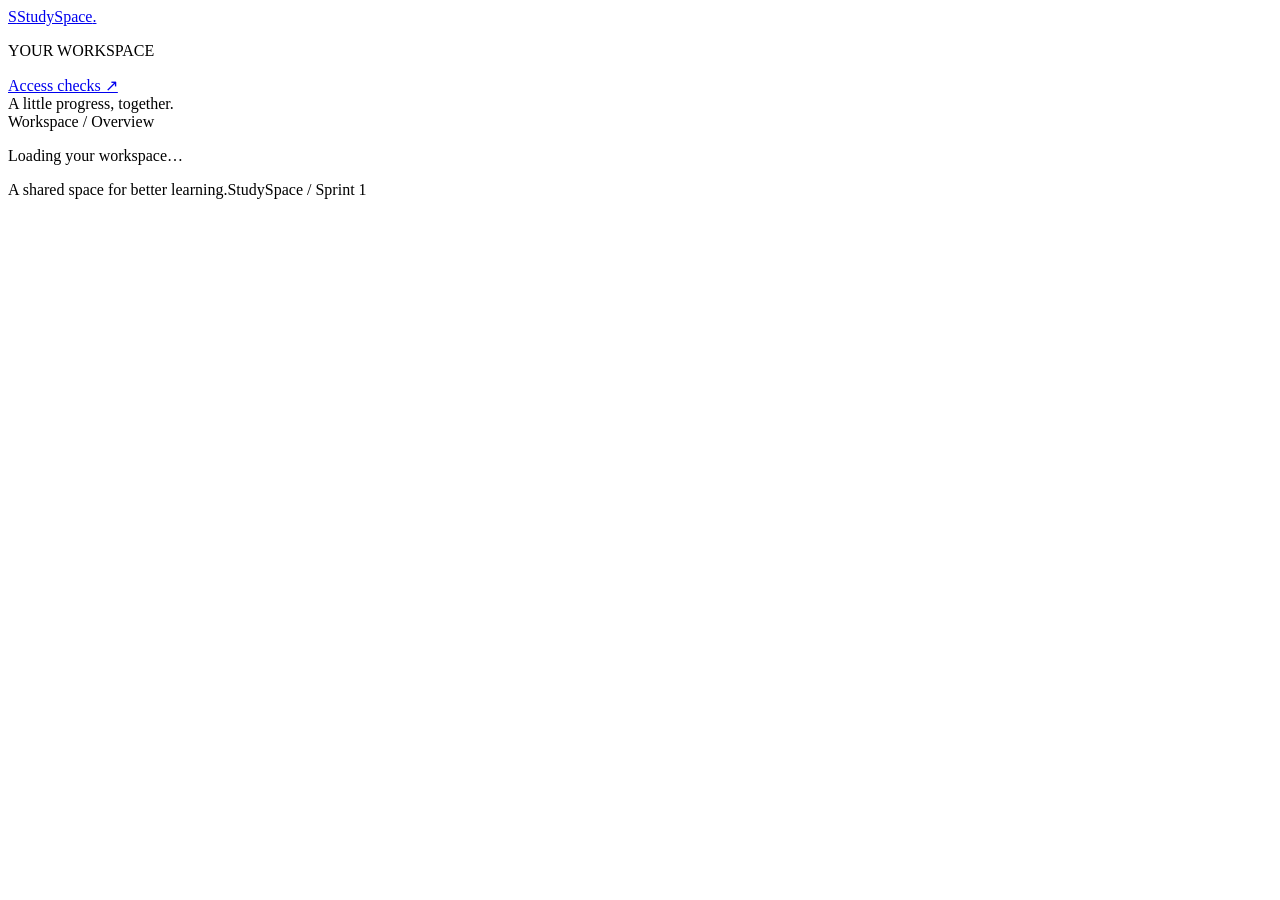
==== static/dashboard.html @ 472a184a "Implement quiz creation and question entry" ====
<!doctype html>
<html lang="en">
<head>
<meta charset="utf-8"><meta name="viewport" content="width=device-width,initial-scale=1">
<title>StudySpace · Your workspace</title>
<link rel="stylesheet" href="/dashboard.css"><script src="/dashboard.js" defer></script>
</head>
<body>
<div id="demo-banner" class="demo-banner" hidden>LOCAL DEMO <span>Sample accounts and groups. Choose a sample account to explore.</span></div>
<div class="workspace">
<aside class="sidebar"><a class="brand" href="/dashboard"><span class="brand-mark">S</span>StudySpace<span class="brand-dot">.</span></a><p class="nav-label">YOUR WORKSPACE</p><nav id="dashboard-nav" aria-label="Workspace navigation"></nav><a class="access-link" href="/access">Access checks ↗</a><div class="sidebar-bottom"><span class="status-dot"></span>A little progress, together.</div></aside>
<div class="main-shell">
<header class="topbar"><span>Workspace <span class="breadcrumb">/ Overview</span></span><div id="profile" class="profile" hidden><span id="profile-avatar" class="avatar"></span><div><strong id="profile-name"></strong><small id="profile-email"></small></div><button id="logout" class="text-button" type="button">Sign out</button></div></header>
<main id="overview">
<section id="sample-panel" class="sample-panel" hidden aria-labelledby="sample-heading"><div><h2 id="sample-heading">Explore a sample workspace</h2><p>Choose an account to preview its dashboard and permitted actions.</p></div><div id="sample-accounts" class="account-buttons"><button type="button" data-account="2">Student</button><button type="button" data-account="1">Instructor</button><button type="button" data-account="3">Administrator</button><button type="button" data-account="4">Student without groups</button></div></section>
<p id="dashboard-status" class="status-message" role="status" aria-live="polite">Loading your workspace…</p>
<section id="signed-out" class="signed-out" hidden><p class="eyebrow">A SHARED SPACE FOR BETTER LEARNING</p><h1>Your workspace<br>is waiting<span>.</span></h1><p id="signed-out-description">Sign in to see your groups and role-specific tools.</p><a class="secondary-button" href="/login">Sign in</a></section>
<div id="dashboard-content" hidden>
<div class="page-heading"><div><p id="dashboard-eyebrow" class="eyebrow"></p><h1 id="dashboard-title"></h1><p id="dashboard-description" class="muted"></p></div><span id="dashboard-role" class="role-badge"></span></div>
<section id="dashboard-stats" class="stats" aria-label="Workspace summary"></section>
<div class="section-heading"><div><p class="eyebrow">LEARN BETTER, TOGETHER</p><h2 id="groups-heading"></h2></div><span id="groups-count" class="count-label"></span></div>
<section id="study-groups" class="group-grid" aria-label="Study groups"></section>

<section id="create-group-panel" class="create-group-panel" hidden>
  <h2>Create a study group</h2>
  <p class="muted">Set up a space for collaborative learning.</p>

  <form id="create-group-form">
    <label for="group-name">Group name</label>
    <input
      id="group-name"
      name="name"
      type="text"
      maxlength="100"
      required
      placeholder="e.g. Machine Learning"
    >

    <label for="group-description">Description</label>
    <textarea
      id="group-description"
      name="description"
      maxlength="1000"
      rows="3"
      placeholder="What will this group focus on?"
    ></textarea>

    <button type="submit" id="create-group-button" class="secondary-button">
      Create group
    </button>

    <p id="create-group-status" role="status" aria-live="polite"></p>
  </form>
</section>

<section id="quiz-creation-panel" class="create-group-panel" hidden>
  <h2>Create a quiz</h2>
  <p class="muted">Create questions and answer options for your study group.</p>

  <form id="create-quiz-form">
    <label for="quiz-group">Study group</label>
    <select id="quiz-group" name="group_id" required>
      <option value="">Choose a study group</option>
    </select>

    <label for="quiz-title">Quiz title</label>
    <input
      id="quiz-title"
      name="title"
      type="text"
      maxlength="160"
      required
      placeholder="e.g. Introduction to Machine Learning"
    >

    <div id="quiz-questions"></div>

    <button type="button" id="add-quiz-question" class="secondary-button">
      Add question
    </button>

    <button type="submit" id="create-quiz-button" class="secondary-button">
      Create quiz
    </button>

    <p id="create-quiz-status" role="status" aria-live="polite"></p>
  </form>
</section>

<div class="section-heading tools-heading"><div><p class="eyebrow">YOUR NEXT STEP</p><h2 id="tools-heading"></h2></div><span class="count-label">Actions for your role</span></div>
<section id="tools" class="tools-grid" aria-label="Available tools"></section>
<div class="refresh-row"><span id="updated-at" class="muted"></span><button id="refresh-dashboard" class="text-button" type="button">Refresh overview ↻</button></div>
</div>
<footer>A shared space for better learning.<span>StudySpace / Sprint 1</span></footer>
</main>
</div>
</div>
</body>
</html>
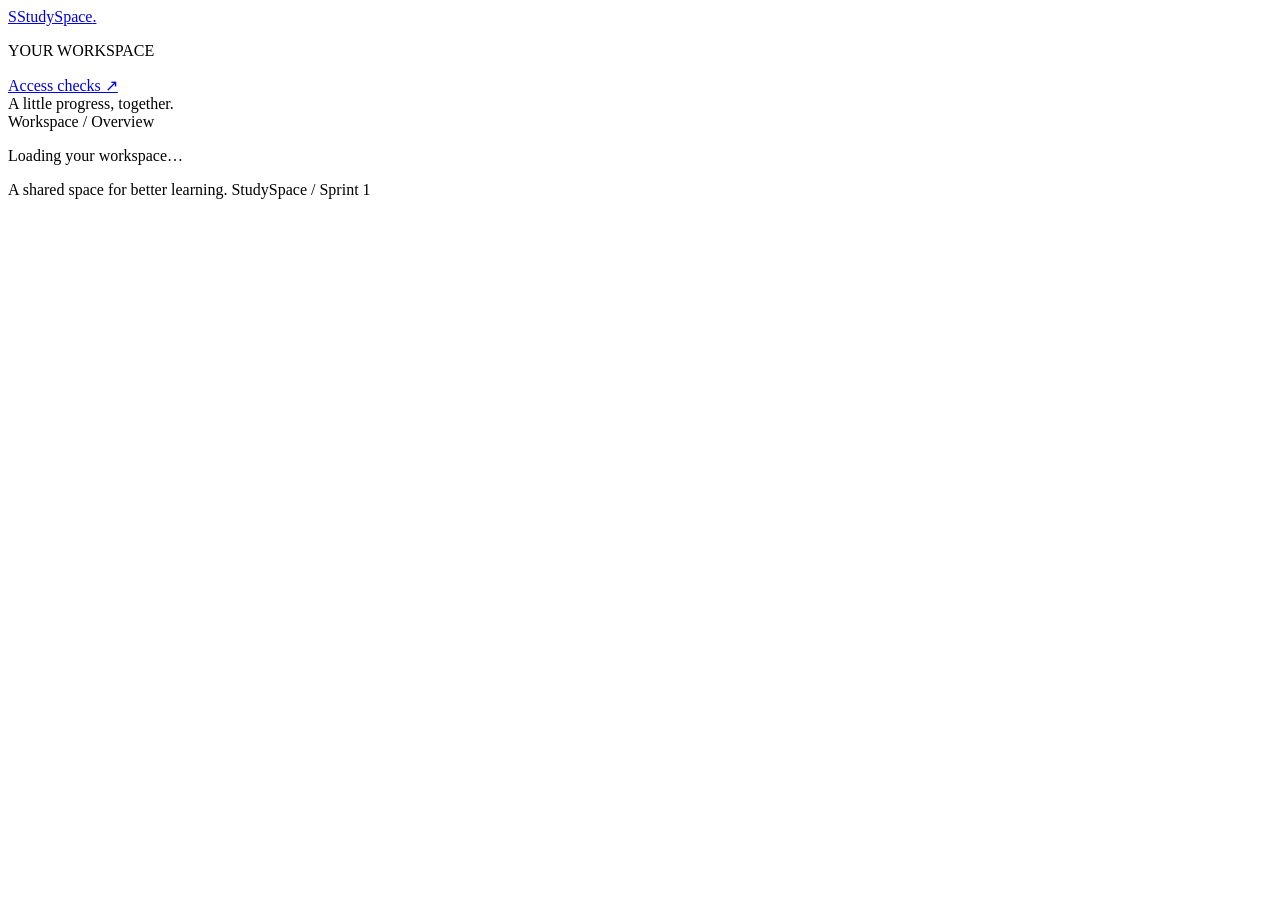
==== commit e5689022: "Implement quiz results and student performance" ====
--- a/static/dashboard.html
+++ b/static/dashboard.html
@@ -1,99 +1,224 @@
+
 <!doctype html>
 <html lang="en">
 <head>
-<meta charset="utf-8"><meta name="viewport" content="width=device-width,initial-scale=1">
+<meta charset="utf-8">
+<meta name="viewport" content="width=device-width,initial-scale=1">
 <title>StudySpace · Your workspace</title>
-<link rel="stylesheet" href="/dashboard.css"><script src="/dashboard.js" defer></script>
+<link rel="stylesheet" href="/dashboard.css">
+<script src="/dashboard.js" defer></script>
 </head>
 <body>
-<div id="demo-banner" class="demo-banner" hidden>LOCAL DEMO <span>Sample accounts and groups. Choose a sample account to explore.</span></div>
+<div id="demo-banner" class="demo-banner" hidden>
+  LOCAL DEMO <span>Sample accounts and groups. Choose a sample account to explore.</span>
+</div>
+
 <div class="workspace">
-<aside class="sidebar"><a class="brand" href="/dashboard"><span class="brand-mark">S</span>StudySpace<span class="brand-dot">.</span></a><p class="nav-label">YOUR WORKSPACE</p><nav id="dashboard-nav" aria-label="Workspace navigation"></nav><a class="access-link" href="/access">Access checks ↗</a><div class="sidebar-bottom"><span class="status-dot"></span>A little progress, together.</div></aside>
-<div class="main-shell">
-<header class="topbar"><span>Workspace <span class="breadcrumb">/ Overview</span></span><div id="profile" class="profile" hidden><span id="profile-avatar" class="avatar"></span><div><strong id="profile-name"></strong><small id="profile-email"></small></div><button id="logout" class="text-button" type="button">Sign out</button></div></header>
-<main id="overview">
-<section id="sample-panel" class="sample-panel" hidden aria-labelledby="sample-heading"><div><h2 id="sample-heading">Explore a sample workspace</h2><p>Choose an account to preview its dashboard and permitted actions.</p></div><div id="sample-accounts" class="account-buttons"><button type="button" data-account="2">Student</button><button type="button" data-account="1">Instructor</button><button type="button" data-account="3">Administrator</button><button type="button" data-account="4">Student without groups</button></div></section>
-<p id="dashboard-status" class="status-message" role="status" aria-live="polite">Loading your workspace…</p>
-<section id="signed-out" class="signed-out" hidden><p class="eyebrow">A SHARED SPACE FOR BETTER LEARNING</p><h1>Your workspace<br>is waiting<span>.</span></h1><p id="signed-out-description">Sign in to see your groups and role-specific tools.</p><a class="secondary-button" href="/login">Sign in</a></section>
-<div id="dashboard-content" hidden>
-<div class="page-heading"><div><p id="dashboard-eyebrow" class="eyebrow"></p><h1 id="dashboard-title"></h1><p id="dashboard-description" class="muted"></p></div><span id="dashboard-role" class="role-badge"></span></div>
-<section id="dashboard-stats" class="stats" aria-label="Workspace summary"></section>
-<div class="section-heading"><div><p class="eyebrow">LEARN BETTER, TOGETHER</p><h2 id="groups-heading"></h2></div><span id="groups-count" class="count-label"></span></div>
-<section id="study-groups" class="group-grid" aria-label="Study groups"></section>
-
-<section id="create-group-panel" class="create-group-panel" hidden>
-  <h2>Create a study group</h2>
-  <p class="muted">Set up a space for collaborative learning.</p>
-
-  <form id="create-group-form">
-    <label for="group-name">Group name</label>
-    <input
-      id="group-name"
-      name="name"
-      type="text"
-      maxlength="100"
-      required
-      placeholder="e.g. Machine Learning"
-    >
-
-    <label for="group-description">Description</label>
-    <textarea
-      id="group-description"
-      name="description"
-      maxlength="1000"
-      rows="3"
-      placeholder="What will this group focus on?"
-    ></textarea>
-
-    <button type="submit" id="create-group-button" class="secondary-button">
-      Create group
-    </button>
-
-    <p id="create-group-status" role="status" aria-live="polite"></p>
-  </form>
-</section>
-
-<section id="quiz-creation-panel" class="create-group-panel" hidden>
-  <h2>Create a quiz</h2>
-  <p class="muted">Create questions and answer options for your study group.</p>
-
-  <form id="create-quiz-form">
-    <label for="quiz-group">Study group</label>
-    <select id="quiz-group" name="group_id" required>
-      <option value="">Choose a study group</option>
-    </select>
-
-    <label for="quiz-title">Quiz title</label>
-    <input
-      id="quiz-title"
-      name="title"
-      type="text"
-      maxlength="160"
-      required
-      placeholder="e.g. Introduction to Machine Learning"
-    >
-
-    <div id="quiz-questions"></div>
-
-    <button type="button" id="add-quiz-question" class="secondary-button">
-      Add question
-    </button>
-
-    <button type="submit" id="create-quiz-button" class="secondary-button">
-      Create quiz
-    </button>
-
-    <p id="create-quiz-status" role="status" aria-live="polite"></p>
-  </form>
-</section>
-
-<div class="section-heading tools-heading"><div><p class="eyebrow">YOUR NEXT STEP</p><h2 id="tools-heading"></h2></div><span class="count-label">Actions for your role</span></div>
-<section id="tools" class="tools-grid" aria-label="Available tools"></section>
-<div class="refresh-row"><span id="updated-at" class="muted"></span><button id="refresh-dashboard" class="text-button" type="button">Refresh overview ↻</button></div>
-</div>
-<footer>A shared space for better learning.<span>StudySpace / Sprint 1</span></footer>
-</main>
-</div>
+  <aside class="sidebar">
+    <a class="brand" href="/dashboard">
+      <span class="brand-mark">S</span>StudySpace<span class="brand-dot">.</span>
+    </a>
+    <p class="nav-label">YOUR WORKSPACE</p>
+    <nav id="dashboard-nav" aria-label="Workspace navigation"></nav>
+    <a class="access-link" href="/access">Access checks ↗</a>
+    <div class="sidebar-bottom">
+      <span class="status-dot"></span>A little progress, together.
+    </div>
+  </aside>
+
+  <div class="main-shell">
+    <header class="topbar">
+      <span>Workspace <span class="breadcrumb">/ Overview</span></span>
+      <div id="profile" class="profile" hidden>
+        <span id="profile-avatar" class="avatar"></span>
+        <div>
+          <strong id="profile-name"></strong>
+          <small id="profile-email"></small>
+        </div>
+        <button id="logout" class="text-button" type="button">Sign out</button>
+      </div>
+    </header>
+
+    <main id="overview">
+      <section id="sample-panel" class="sample-panel" hidden aria-labelledby="sample-heading">
+        <div>
+          <h2 id="sample-heading">Explore a sample workspace</h2>
+          <p>Choose an account to preview its dashboard and permitted actions.</p>
+        </div>
+        <div id="sample-accounts" class="account-buttons">
+          <button type="button" data-account="2">Student</button>
+          <button type="button" data-account="1">Instructor</button>
+          <button type="button" data-account="3">Administrator</button>
+          <button type="button" data-account="4">Student without groups</button>
+        </div>
+      </section>
+
+      <p id="dashboard-status" class="status-message" role="status" aria-live="polite">
+        Loading your workspace…
+      </p>
+
+      <section id="signed-out" class="signed-out" hidden>
+        <p class="eyebrow">A SHARED SPACE FOR BETTER LEARNING</p>
+        <h1>Your workspace<br>is waiting<span>.</span></h1>
+        <p id="signed-out-description">Sign in to see your groups and role-specific tools.</p>
+        <a class="secondary-button" href="/login">Sign in</a>
+      </section>
+
+      <div id="dashboard-content" hidden>
+        <div class="page-heading">
+          <div>
+            <p id="dashboard-eyebrow" class="eyebrow"></p>
+            <h1 id="dashboard-title"></h1>
+            <p id="dashboard-description" class="muted"></p>
+          </div>
+          <span id="dashboard-role" class="role-badge"></span>
+        </div>
+
+        <section id="dashboard-stats" class="stats" aria-label="Workspace summary"></section>
+
+        <div class="section-heading">
+          <div>
+            <p class="eyebrow">LEARN BETTER, TOGETHER</p>
+            <h2 id="groups-heading"></h2>
+          </div>
+          <span id="groups-count" class="count-label"></span>
+        </div>
+
+        <section id="study-groups" class="group-grid" aria-label="Study groups"></section>
+
+        <!-- Instructor: create study groups -->
+        <section id="create-group-panel" class="create-group-panel" hidden>
+          <h2>Create a study group</h2>
+          <p class="muted">Set up a space for collaborative learning.</p>
+
+          <form id="create-group-form">
+            <label for="group-name">Group name</label>
+            <input
+              id="group-name"
+              name="name"
+              type="text"
+              maxlength="100"
+              required
+              placeholder="e.g. Machine Learning"
+            >
+
+            <label for="group-description">Description</label>
+            <textarea
+              id="group-description"
+              name="description"
+              maxlength="1000"
+              rows="3"
+              placeholder="What will this group focus on?"
+            ></textarea>
+
+            <button type="submit" id="create-group-button" class="secondary-button">
+              Create group
+            </button>
+            <p id="create-group-status" role="status" aria-live="polite"></p>
+          </form>
+        </section>
+
+        <!-- Instructor: create quizzes -->
+        <section id="quiz-creation-panel" class="create-group-panel" hidden>
+          <h2>Create a quiz</h2>
+          <p class="muted">Create questions and answer options for your study group.</p>
+
+          <form id="create-quiz-form">
+            <label for="quiz-group">Study group</label>
+            <select id="quiz-group" name="group_id" required>
+              <option value="">Choose a study group</option>
+            </select>
+
+            <label for="quiz-title">Quiz title</label>
+            <input
+              id="quiz-title"
+              name="title"
+              type="text"
+              maxlength="160"
+              required
+              placeholder="e.g. Introduction to Machine Learning"
+            >
+
+            <div id="quiz-questions"></div>
+
+            <button type="button" id="add-quiz-question" class="secondary-button">
+              Add question
+            </button>
+            <button type="submit" id="create-quiz-button" class="secondary-button">
+              Create quiz
+            </button>
+            <p id="create-quiz-status" role="status" aria-live="polite"></p>
+          </form>
+        </section>
+
+        <!-- Student: available quizzes -->
+        <section id="quiz-attempts-panel" class="create-group-panel" hidden>
+          <h2>Available quizzes</h2>
+          <p class="muted">Choose a study group and attempt one of its quizzes.</p>
+
+          <label for="available-quiz-group">Study group</label>
+          <select id="available-quiz-group">
+            <option value="">Choose a study group</option>
+          </select>
+
+          <div id="available-quizzes" class="results-list" aria-live="polite">
+            <p class="muted">Choose a group to see its available quizzes.</p>
+          </div>
+
+          <div id="quiz-attempt-container" hidden>
+            <div class="section-heading">
+              <h2 id="attempt-quiz-title"></h2>
+            </div>
+            <form id="quiz-attempt-form">
+              <div id="attempt-questions"></div>
+              <button type="submit" id="submit-quiz-button" class="secondary-button">
+                Submit quiz
+              </button>
+              <p id="quiz-attempt-status" role="status" aria-live="polite"></p>
+            </form>
+          </div>
+        </section>
+
+        <!-- Student and instructor: results -->
+        <section id="results-panel" class="create-group-panel" hidden>
+          <h2 id="results-heading">Your results</h2>
+          <p id="results-description" class="muted"></p>
+
+          <div id="performance-group-control" hidden>
+            <label for="performance-group">Study group</label>
+            <select id="performance-group">
+              <option value="">Choose a study group</option>
+            </select>
+          </div>
+
+          <p id="results-status" class="status-message" role="status" aria-live="polite"></p>
+          <div id="results-list" class="results-list"></div>
+        </section>
+
+        <div class="section-heading tools-heading">
+          <div>
+            <p class="eyebrow">YOUR NEXT STEP</p>
+            <h2 id="tools-heading"></h2>
+          </div>
+          <span class="count-label">Actions for your role</span>
+        </div>
+
+        <section id="tools" class="tools-grid" aria-label="Available tools"></section>
+
+        <div class="refresh-row">
+          <span id="updated-at" class="muted"></span>
+          <button id="refresh-dashboard" class="text-button" type="button">
+            Refresh overview ↻
+          </button>
+        </div>
+      </div>
+
+      <footer>
+        A shared space for better learning.
+        <span>StudySpace / Sprint 1</span>
+      </footer>
+    </main>
+  </div>
 </div>
 </body>
 </html>
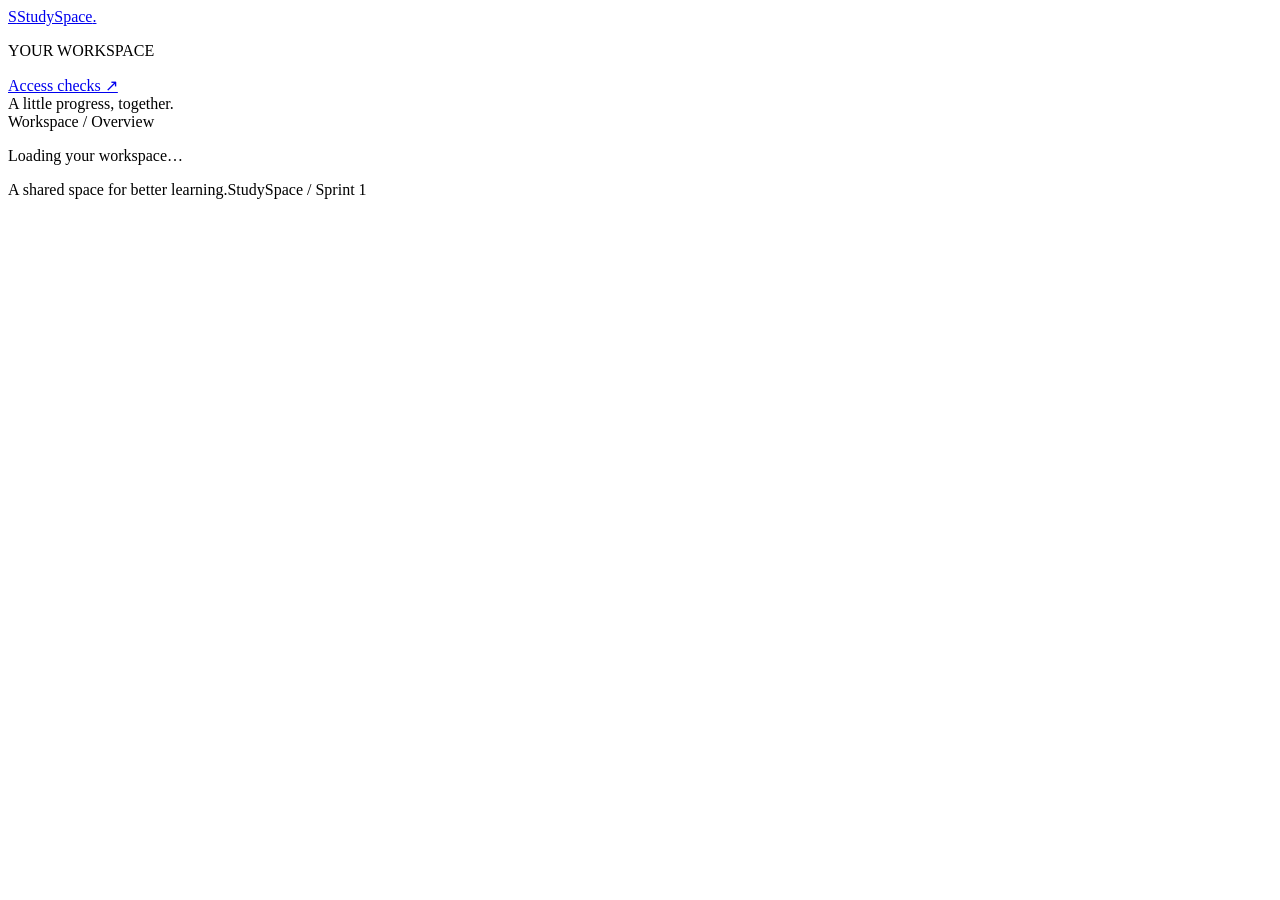
==== commit 1601b5ba: "Verify local security and harden restricted group admission" ====
--- a/static/dashboard.html
+++ b/static/dashboard.html
@@ -1,224 +1,142 @@
-
 <!doctype html>
 <html lang="en">
 <head>
-<meta charset="utf-8">
-<meta name="viewport" content="width=device-width,initial-scale=1">
+<meta charset="utf-8"><meta name="viewport" content="width=device-width,initial-scale=1">
 <title>StudySpace · Your workspace</title>
-<link rel="stylesheet" href="/dashboard.css">
-<script src="/dashboard.js" defer></script>
+<link rel="stylesheet" href="/dashboard.css"><script src="/quiz-attempt.js" defer></script><script src="/memberships.js" defer></script><script src="/dashboard.js" defer></script>
 </head>
 <body>
-<div id="demo-banner" class="demo-banner" hidden>
-  LOCAL DEMO <span>Sample accounts and groups. Choose a sample account to explore.</span>
+<div id="demo-banner" class="demo-banner" hidden>LOCAL DEMO <span>Sample accounts and groups. Choose a sample account to explore.</span></div>
+<div class="workspace">
+<aside class="sidebar"><a class="brand" href="/dashboard"><span class="brand-mark">S</span>StudySpace<span class="brand-dot">.</span></a><p class="nav-label">YOUR WORKSPACE</p><nav id="dashboard-nav" aria-label="Workspace navigation"></nav><a class="access-link" href="/access">Access checks ↗</a><div class="sidebar-bottom"><span class="status-dot"></span>A little progress, together.</div></aside>
+<div class="main-shell">
+<header class="topbar"><span>Workspace <span class="breadcrumb">/ Overview</span></span><div id="profile" class="profile" hidden><span id="profile-avatar" class="avatar"></span><div><strong id="profile-name"></strong><small id="profile-email"></small></div><button id="logout" class="text-button" type="button">Sign out</button></div></header>
+<main id="overview">
+<section id="sample-panel" class="sample-panel" hidden aria-labelledby="sample-heading"><div><h2 id="sample-heading">Explore a sample workspace</h2><p>Choose an account to preview its dashboard and permitted actions.</p></div><div id="sample-accounts" class="account-buttons"><button type="button" data-account="2">Student</button><button type="button" data-account="1">Instructor</button><button type="button" data-account="3">Administrator</button><button type="button" data-account="4">Student without groups</button></div></section>
+<p id="dashboard-status" class="status-message" role="status" aria-live="polite">Loading your workspace…</p>
+<section id="signed-out" class="signed-out" hidden><p class="eyebrow">A SHARED SPACE FOR BETTER LEARNING</p><h1>Your workspace<br>is waiting<span>.</span></h1><p id="signed-out-description">Sign in to see your groups and role-specific tools.</p><a class="secondary-button" href="/login">Sign in</a></section>
+<div id="dashboard-content" hidden>
+<div class="page-heading"><div><p id="dashboard-eyebrow" class="eyebrow"></p><h1 id="dashboard-title"></h1><p id="dashboard-description" class="muted"></p></div><span id="dashboard-role" class="role-badge"></span></div>
+<section id="dashboard-stats" class="stats" aria-label="Workspace summary"></section>
+<div class="section-heading"><div><p class="eyebrow">LEARN BETTER, TOGETHER</p><h2 id="groups-heading"></h2></div><span id="groups-count" class="count-label"></span></div>
+<section id="study-groups" class="group-grid" aria-label="Study groups"></section>
+<section id="group-quizzes-panel">
+  <div class="section-heading">
+    <div>
+      <p class="eyebrow">LEARN AND PRACTISE</p>
+      <h2>Available quizzes</h2>
+    </div>
+    <span id="quiz-list-count" class="count-label"></span>
+  </div>
+<div id="group-quizzes" class="quiz-list">
+    <p class="empty-state">Loading quizzes...</p>
 </div>
+<section id="quiz-attempt-panel" class="quiz-attempt-panel" hidden>
+    <div class="section-heading">
+        <div>
+            <p class="eyebrow">TEST YOUR KNOWLEDGE</p>
+            <h2 id="attempt-quiz-title">Quiz</h2>
+        </div>
+        <button id="close-quiz-attempt" class="secondary-button" type="button">
+            Back to quizzes
+        </button>
+    </div>
 
-<div class="workspace">
-  <aside class="sidebar">
-    <a class="brand" href="/dashboard">
-      <span class="brand-mark">S</span>StudySpace<span class="brand-dot">.</span>
-    </a>
-    <p class="nav-label">YOUR WORKSPACE</p>
-    <nav id="dashboard-nav" aria-label="Workspace navigation"></nav>
-    <a class="access-link" href="/access">Access checks ↗</a>
-    <div class="sidebar-bottom">
-      <span class="status-dot"></span>A little progress, together.
-    </div>
-  </aside>
+    <form id="quiz-attempt-form">
+        <p class="muted">Each question is worth 1 point. Wrong or unanswered questions receive 0 points.</p>
+        <div id="attempt-questions"></div>
+        <button id="submit-quiz-attempt" class="primary-button" type="submit">
+            Submit answers
+        </button>
+    </form>
 
-  <div class="main-shell">
-    <header class="topbar">
-      <span>Workspace <span class="breadcrumb">/ Overview</span></span>
-      <div id="profile" class="profile" hidden>
-        <span id="profile-avatar" class="avatar"></span>
-        <div>
-          <strong id="profile-name"></strong>
-          <small id="profile-email"></small>
-        </div>
-        <button id="logout" class="text-button" type="button">Sign out</button>
-      </div>
-    </header>
+    <div id="attempt-confirmation" class="attempt-confirmation" hidden><p id="attempt-confirmation-text" role="status"></p><button id="confirm-quiz-submit" class="primary-button" type="button">Confirm submission</button><button id="edit-quiz-answers" class="secondary-button" type="button">Keep editing</button></div>
+    <p id="attempt-message" role="status" aria-live="polite"></p>
+    <section id="attempt-result" class="attempt-result" aria-labelledby="attempt-result-heading" hidden><p class="eyebrow">SUBMISSION SAVED</p><h3 id="attempt-result-heading" tabindex="-1">Your score</h3><strong id="attempt-score"></strong><p id="attempt-result-summary"></p></section>
+</section>
+</section>
 
-    <main id="overview">
-      <section id="sample-panel" class="sample-panel" hidden aria-labelledby="sample-heading">
-        <div>
-          <h2 id="sample-heading">Explore a sample workspace</h2>
-          <p>Choose an account to preview its dashboard and permitted actions.</p>
-        </div>
-        <div id="sample-accounts" class="account-buttons">
-          <button type="button" data-account="2">Student</button>
-          <button type="button" data-account="1">Instructor</button>
-          <button type="button" data-account="3">Administrator</button>
-          <button type="button" data-account="4">Student without groups</button>
-        </div>
-      </section>
+<section id="create-group-panel" class="create-group-panel" hidden>
+  <h2>Create a study group</h2>
+  <p class="muted">Set up a space for collaborative learning.</p>
 
-      <p id="dashboard-status" class="status-message" role="status" aria-live="polite">
-        Loading your workspace…
-      </p>
+  <form id="create-group-form">
+    <label for="group-name">Group name</label>
+    <input
+      id="group-name"
+      name="name"
+      type="text"
+      maxlength="100"
+      required
+      placeholder="e.g. Machine Learning"
+    >
 
-      <section id="signed-out" class="signed-out" hidden>
-        <p class="eyebrow">A SHARED SPACE FOR BETTER LEARNING</p>
-        <h1>Your workspace<br>is waiting<span>.</span></h1>
-        <p id="signed-out-description">Sign in to see your groups and role-specific tools.</p>
-        <a class="secondary-button" href="/login">Sign in</a>
-      </section>
+    <label for="group-description">Description</label>
+    <textarea
+      id="group-description"
+      name="description"
+      maxlength="1000"
+      rows="3"
+      placeholder="What will this group focus on?"
+    ></textarea>
 
-      <div id="dashboard-content" hidden>
-        <div class="page-heading">
-          <div>
-            <p id="dashboard-eyebrow" class="eyebrow"></p>
-            <h1 id="dashboard-title"></h1>
-            <p id="dashboard-description" class="muted"></p>
-          </div>
-          <span id="dashboard-role" class="role-badge"></span>
-        </div>
+    <label for="group-join-policy">Joining policy</label>
+    <select id="group-join-policy" name="join_policy"><option value="approval">Owner approval required</option><option value="open">Open joining</option></select>
+    <button type="submit" id="create-group-button" class="secondary-button">
+      Create group
+    </button>
 
-        <section id="dashboard-stats" class="stats" aria-label="Workspace summary"></section>
+    <p id="create-group-status" role="status" aria-live="polite"></p>
+  </form>
+</section>
 
-        <div class="section-heading">
-          <div>
-            <p class="eyebrow">LEARN BETTER, TOGETHER</p>
-            <h2 id="groups-heading"></h2>
-          </div>
-          <span id="groups-count" class="count-label"></span>
-        </div>
+<section id="quiz-creation-panel" class="create-group-panel" hidden>
+  <h2>Create a quiz</h2>
+  <p class="muted">Create questions and answer options for your study group.</p>
 
-        <section id="study-groups" class="group-grid" aria-label="Study groups"></section>
+  <form id="create-quiz-form">
+    <label for="quiz-group">Study group</label>
+    <select id="quiz-group" name="group_id" required>
+      <option value="">Choose a study group</option>
+    </select>
 
-        <!-- Instructor: create study groups -->
-        <section id="create-group-panel" class="create-group-panel" hidden>
-          <h2>Create a study group</h2>
-          <p class="muted">Set up a space for collaborative learning.</p>
+    <label for="quiz-title">Quiz title</label>
+    <input
+      id="quiz-title"
+      name="title"
+      type="text"
+      maxlength="160"
+      required
+      placeholder="e.g. Introduction to Machine Learning"
+    >
 
-          <form id="create-group-form">
-            <label for="group-name">Group name</label>
-            <input
-              id="group-name"
-              name="name"
-              type="text"
-              maxlength="100"
-              required
-              placeholder="e.g. Machine Learning"
-            >
+    <div id="quiz-questions"></div>
 
-            <label for="group-description">Description</label>
-            <textarea
-              id="group-description"
-              name="description"
-              maxlength="1000"
-              rows="3"
-              placeholder="What will this group focus on?"
-            ></textarea>
+    <button type="button" id="add-quiz-question" class="secondary-button">
+      Add question
+    </button>
 
-            <button type="submit" id="create-group-button" class="secondary-button">
-              Create group
-            </button>
-            <p id="create-group-status" role="status" aria-live="polite"></p>
-          </form>
-        </section>
+    <button type="submit" id="create-quiz-button" class="secondary-button">
+      Create quiz
+    </button>
 
-        <!-- Instructor: create quizzes -->
-        <section id="quiz-creation-panel" class="create-group-panel" hidden>
-          <h2>Create a quiz</h2>
-          <p class="muted">Create questions and answer options for your study group.</p>
+    <p id="create-quiz-status" role="status" aria-live="polite"></p>
+  </form>
+</section>
 
-          <form id="create-quiz-form">
-            <label for="quiz-group">Study group</label>
-            <select id="quiz-group" name="group_id" required>
-              <option value="">Choose a study group</option>
-            </select>
-
-            <label for="quiz-title">Quiz title</label>
-            <input
-              id="quiz-title"
-              name="title"
-              type="text"
-              maxlength="160"
-              required
-              placeholder="e.g. Introduction to Machine Learning"
-            >
-
-            <div id="quiz-questions"></div>
-
-            <button type="button" id="add-quiz-question" class="secondary-button">
-              Add question
-            </button>
-            <button type="submit" id="create-quiz-button" class="secondary-button">
-              Create quiz
-            </button>
-            <p id="create-quiz-status" role="status" aria-live="polite"></p>
-          </form>
-        </section>
-
-        <!-- Student: available quizzes -->
-        <section id="quiz-attempts-panel" class="create-group-panel" hidden>
-          <h2>Available quizzes</h2>
-          <p class="muted">Choose a study group and attempt one of its quizzes.</p>
-
-          <label for="available-quiz-group">Study group</label>
-          <select id="available-quiz-group">
-            <option value="">Choose a study group</option>
-          </select>
-
-          <div id="available-quizzes" class="results-list" aria-live="polite">
-            <p class="muted">Choose a group to see its available quizzes.</p>
-          </div>
-
-          <div id="quiz-attempt-container" hidden>
-            <div class="section-heading">
-              <h2 id="attempt-quiz-title"></h2>
-            </div>
-            <form id="quiz-attempt-form">
-              <div id="attempt-questions"></div>
-              <button type="submit" id="submit-quiz-button" class="secondary-button">
-                Submit quiz
-              </button>
-              <p id="quiz-attempt-status" role="status" aria-live="polite"></p>
-            </form>
-          </div>
-        </section>
-
-        <!-- Student and instructor: results -->
-        <section id="results-panel" class="create-group-panel" hidden>
-          <h2 id="results-heading">Your results</h2>
-          <p id="results-description" class="muted"></p>
-
-          <div id="performance-group-control" hidden>
-            <label for="performance-group">Study group</label>
-            <select id="performance-group">
-              <option value="">Choose a study group</option>
-            </select>
-          </div>
-
-          <p id="results-status" class="status-message" role="status" aria-live="polite"></p>
-          <div id="results-list" class="results-list"></div>
-        </section>
-
-        <div class="section-heading tools-heading">
-          <div>
-            <p class="eyebrow">YOUR NEXT STEP</p>
-            <h2 id="tools-heading"></h2>
-          </div>
-          <span class="count-label">Actions for your role</span>
-        </div>
-
-        <section id="tools" class="tools-grid" aria-label="Available tools"></section>
-
-        <div class="refresh-row">
-          <span id="updated-at" class="muted"></span>
-          <button id="refresh-dashboard" class="text-button" type="button">
-            Refresh overview ↻
-          </button>
-        </div>
-      </div>
-
-      <footer>
-        A shared space for better learning.
-        <span>StudySpace / Sprint 1</span>
-      </footer>
-    </main>
-  </div>
+<section id="membership-panel" class="create-group-panel" hidden aria-labelledby="membership-heading">
+<div class="section-heading"><h2 id="membership-heading">Group membership</h2><button id="refresh-memberships" type="button" class="text-button">Refresh requests ↻</button></div>
+<p id="membership-demo-notice" class="muted" hidden>Sample memberships are read-only. Use local test accounts to request or approve access.</p>
+<form id="request-join-form" hidden><label for="request-group-id">Group ID from your instructor</label><div class="membership-join"><input id="request-group-id" inputmode="numeric" pattern="[1-9][0-9]{0,18}" maxlength="19" placeholder="e.g. 3" required><button id="request-join-button" type="submit" class="secondary-button">Request to join</button></div></form>
+<p id="membership-status" class="status-message" role="status" aria-live="polite"></p><div id="membership-requests"></div><p class="muted">After a request is approved, refresh the overview to see your new group.</p>
+</section>
+<div class="section-heading tools-heading"><div><p class="eyebrow">YOUR NEXT STEP</p><h2 id="tools-heading"></h2></div><span class="count-label">Actions for your role</span></div>
+<section id="tools" class="tools-grid" aria-label="Available tools"></section>
+<div class="refresh-row"><span id="updated-at" class="muted"></span><button id="refresh-dashboard" class="text-button" type="button">Refresh overview ↻</button></div>
+</div>
+<footer>A shared space for better learning.<span>StudySpace / Sprint 1</span></footer>
+</main>
+</div>
 </div>
 </body>
 </html>
